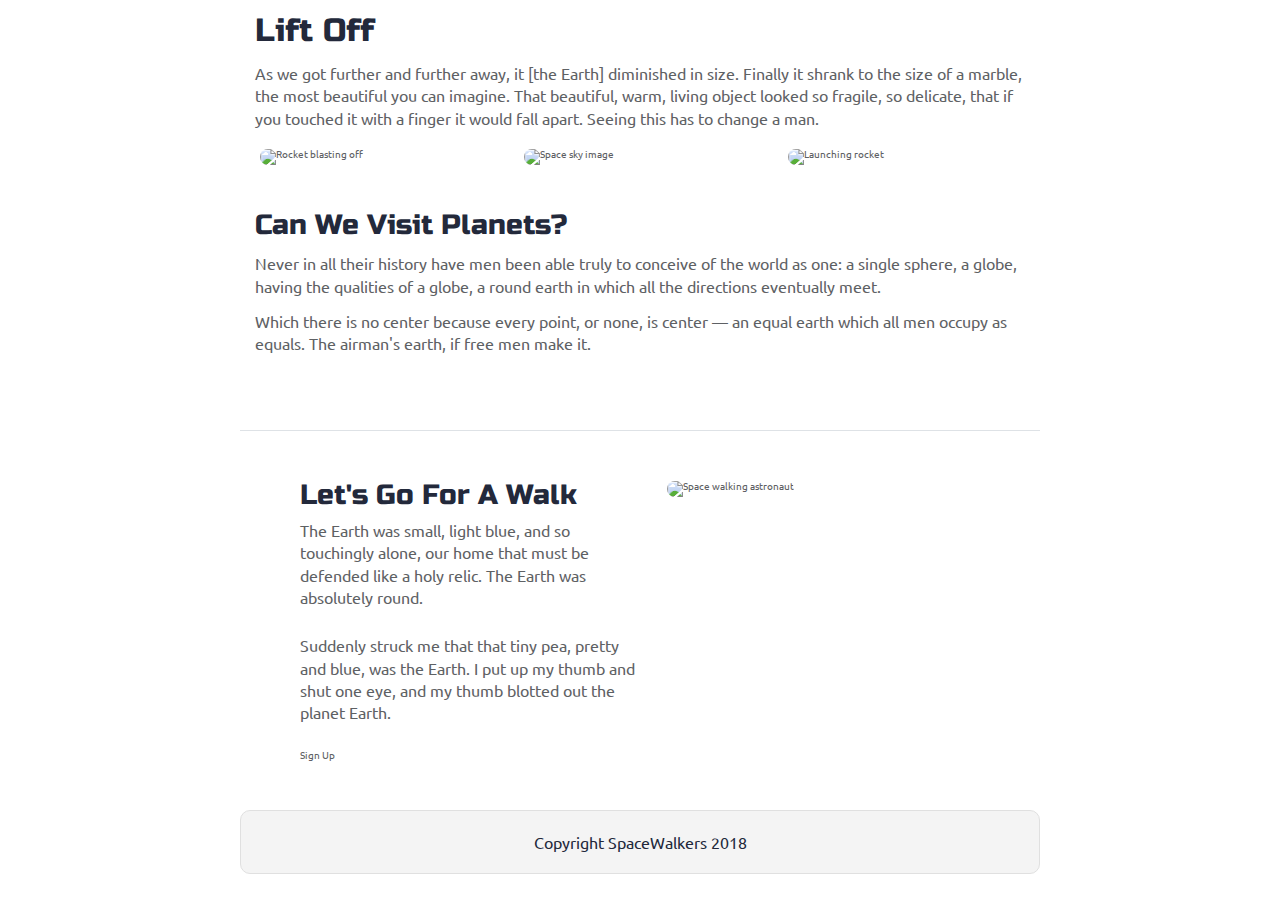
==== index.html @ 7e36e515 "did not forget media query viewport html code" ====
<!doctype html>

<html lang="en">
<head>
  <meta charset="utf-8">
  <meta name="viewport" content="width=device-width, initial-scale=1.0">
  <title>SpaceWalkers</title>

  <link href="https://fonts.googleapis.com/css?family=Russo+One|Ubuntu" rel="stylesheet">
  <link href="css/index.css" rel="stylesheet">

  <!--[if lt IE 9]>
    <script src="https://cdnjs.cloudflare.com/ajax/libs/html5shiv/3.7.3/html5shiv.js"></script>
  <![endif]-->
</head>

<body>

 <!-- navigation code here -->

  <div class="container home">

    <header class="intro">
       <!-- image code here -->

      <h2>Lift Off</h2>
    
      <p>As we got further and further away, it [the Earth] diminished in size. Finally it shrank to the size of a marble, the most beautiful you can imagine. That beautiful, warm, living object looked so fragile, so delicate, that if you touched it with a finger it would fall apart. Seeing this has to change a man.</p>
    </header>

    <section class="space-images">
        <img src="img/blast.png" class="blast" alt="Rocket blasting off">
        <img src="img/sky.png" class="sky" alt="Space sky image">
        <img src="img/launch.png" class="launch" alt="Launching rocket">
    </section>
   
    <section class="visit-planets">
     
      <h3>Can We Visit Planets?</h3>
    
      <p>Never in all their history have men been able truly to conceive of the world as one: a single sphere, a globe, having the qualities of a globe, a round earth in which all the directions eventually meet.</p>
    
      <p>Which there is no center because every point, or none, is center — an equal earth which all men occupy as equals. The airman's earth, if free men make it.</p>
    </section>
    
    <section class="walk">
      <div class="walk-text">
        <h3>Let's Go For A Walk</h3>

        <p>The Earth was small, light blue, and so touchingly alone, our home that must be defended like a holy relic. The Earth was absolutely round.</p>
      
        <p>Suddenly struck me that that tiny pea, pretty and blue, was the Earth. I put up my thumb and shut one eye, and my thumb blotted out the planet Earth.</p>
      
        <div class="btn">
          Sign Up
        </div>
      </div>
      
      <div class="walk-img">
          <img src="img/space-walk.png" alt="Space walking astronaut">
      </div>

    </section>

    <footer>
      <p>Copyright SpaceWalkers 2018</p>
    </footer>

  </div>
</body>
</html>
---- css/index.css ----
/* http://meyerweb.com/eric/tools/css/reset/ 
   v2.0 | 20110126
   License: none (public domain)
*/
html,
body,
div,
span,
applet,
object,
iframe,
h1,
h2,
h3,
h4,
h5,
h6,
p,
blockquote,
pre,
a,
abbr,
acronym,
address,
big,
cite,
code,
del,
dfn,
em,
img,
ins,
kbd,
q,
s,
samp,
small,
strike,
strong,
sub,
sup,
tt,
var,
b,
u,
i,
center,
dl,
dt,
dd,
ol,
ul,
li,
fieldset,
form,
label,
legend,
table,
caption,
tbody,
tfoot,
thead,
tr,
th,
td,
article,
aside,
canvas,
details,
embed,
figure,
figcaption,
footer,
header,
hgroup,
menu,
nav,
output,
ruby,
section,
summary,
time,
mark,
audio,
video {
  margin: 0;
  padding: 0;
  border: 0;
  font-size: 100%;
  font: inherit;
  vertical-align: baseline;
}
/* HTML5 display-role reset for older browsers */
article,
aside,
details,
figcaption,
figure,
footer,
header,
hgroup,
menu,
nav,
section {
  display: block;
}
body {
  line-height: 1;
}
ol,
ul {
  list-style: none;
}
blockquote,
q {
  quotes: none;
}
blockquote:before,
blockquote:after,
q:before,
q:after {
  content: '';
  content: none;
}
table {
  border-collapse: collapse;
  border-spacing: 0;
}
* {
  box-sizing: border-box;
}
html {
  font-size: 62.5%;
}
html,
body {
  font-family: 'Ubuntu', sans-serif;
  color: #5E6164;
}
h1,
h2,
h3,
h4,
h5 {
  font-family: 'Russo One', sans-serif;
  color: #23293B;
}
h2 {
  font-size: 3.2rem;
}
h3 {
  font-size: 2.8rem;
}
p {
  font-size: 1.6rem;
  line-height: 1.4;
}
.container {
  max-width: 800px;
  width: 100%;
  margin: 0 auto;
}
footer {
  color: #22283B;
  background: #f4f4f4;
  padding: 20px 0;
  border: 1px double #e0e0e0;
  border-radius: 10px;
  display: flex;
  justify-content: center;
  align-items: center;
}
.home .intro h2 {
  padding: 15px;
}
.home .intro p {
  padding: 0 15px;
}
.home .space-images {
  display: flex;
  flex-wrap: wrap;
  width: 100%;
}
.home .space-images img {
  width: 28%;
  margin: 20px 2.5%;
  border-radius: 20px;
  height: 100%;
}
.home .visit-planets {
  padding: 15px;
}
.home .visit-planets h3 {
  margin-top: 11px;
}
.home .visit-planets p {
  margin-top: 13px;
}
.home .walk {
  margin-top: 60px;
  border-top: 1px solid #dee2e6;
  padding: 50px 60px;
  display: flex;
  justify-content: center;
}
.home .walk .walk-text {
  width: 50%;
}
.home .walk .walk-text h3 {
  margin-bottom: 10px;
}
.home .walk .walk-text p {
  margin-bottom: 26px;
}
.home .walk .walk-img {
  width: 46%;
  margin-left: 4%;
}
.home .walk .walk-img img {
  width: 100%;
  height: auto;
  border-radius: 10px;
}
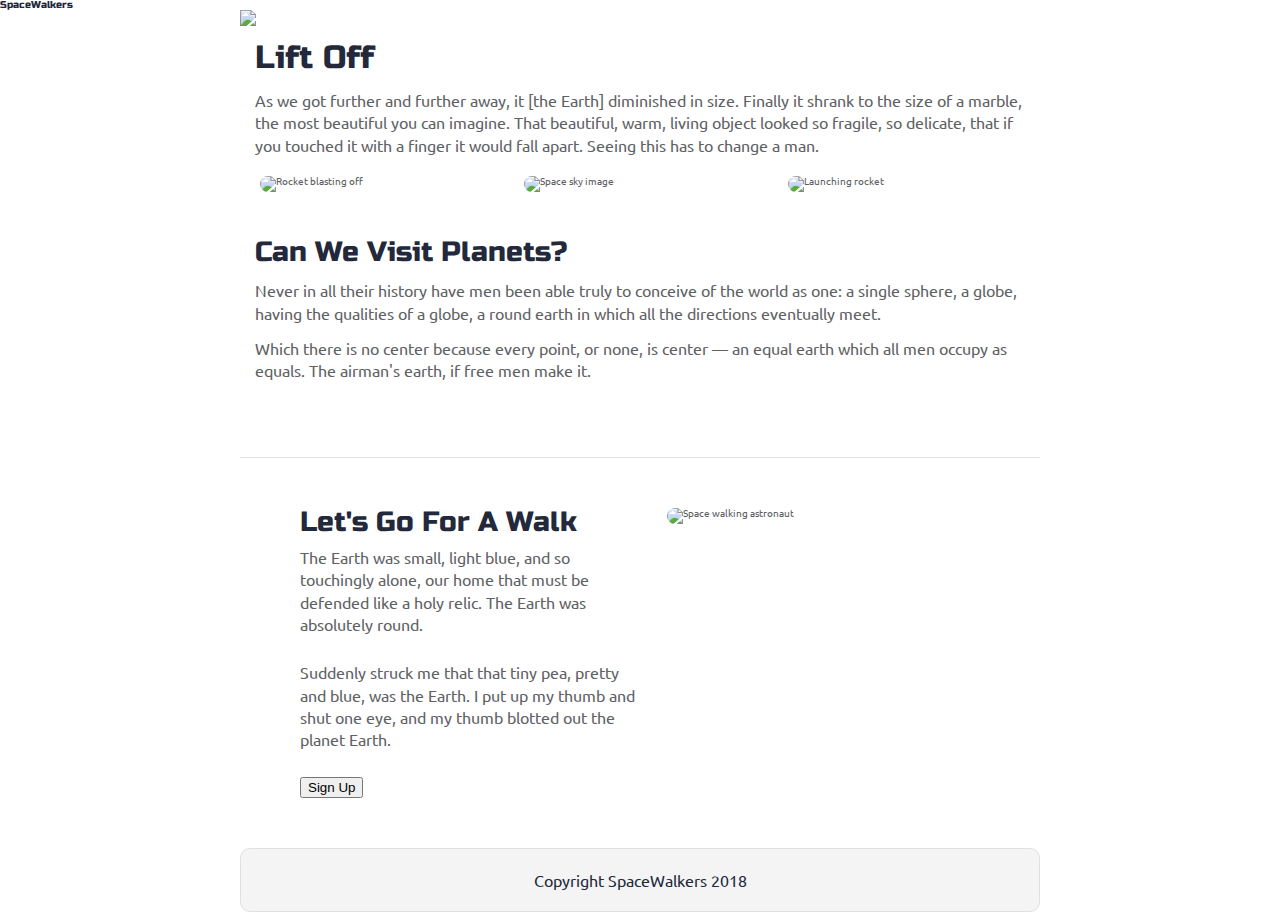
==== commit 3aefa630: "updated html with nav and image and button" ====
--- a/index.html
+++ b/index.html
@@ -17,11 +17,28 @@
 <body>
 
  <!-- navigation code here -->
+  <section class="nav-container">
+    <div class="nav-content">
+      <div class="nav-logo">
+        <h1>SpaceWalkers</h1>
+      </div>
+      <div class="nav-bar">
+        <nav>
+          <a href="#"></a>
+          <a href="#"></a>
+          <a href="#"></a>
+          <a href="#"></a>
+          <a href="#"></a>
+        </nav>
+      </div>
+    </div>
+  </section>
 
   <div class="container home">
 
     <header class="intro">
        <!-- image code here -->
+      <img src="img/main-header.png">
 
       <h2>Lift Off</h2>
     
@@ -52,7 +69,7 @@
         <p>Suddenly struck me that that tiny pea, pretty and blue, was the Earth. I put up my thumb and shut one eye, and my thumb blotted out the planet Earth.</p>
       
         <div class="btn">
-          Sign Up
+          <button>Sign Up</button>
         </div>
       </div>
       
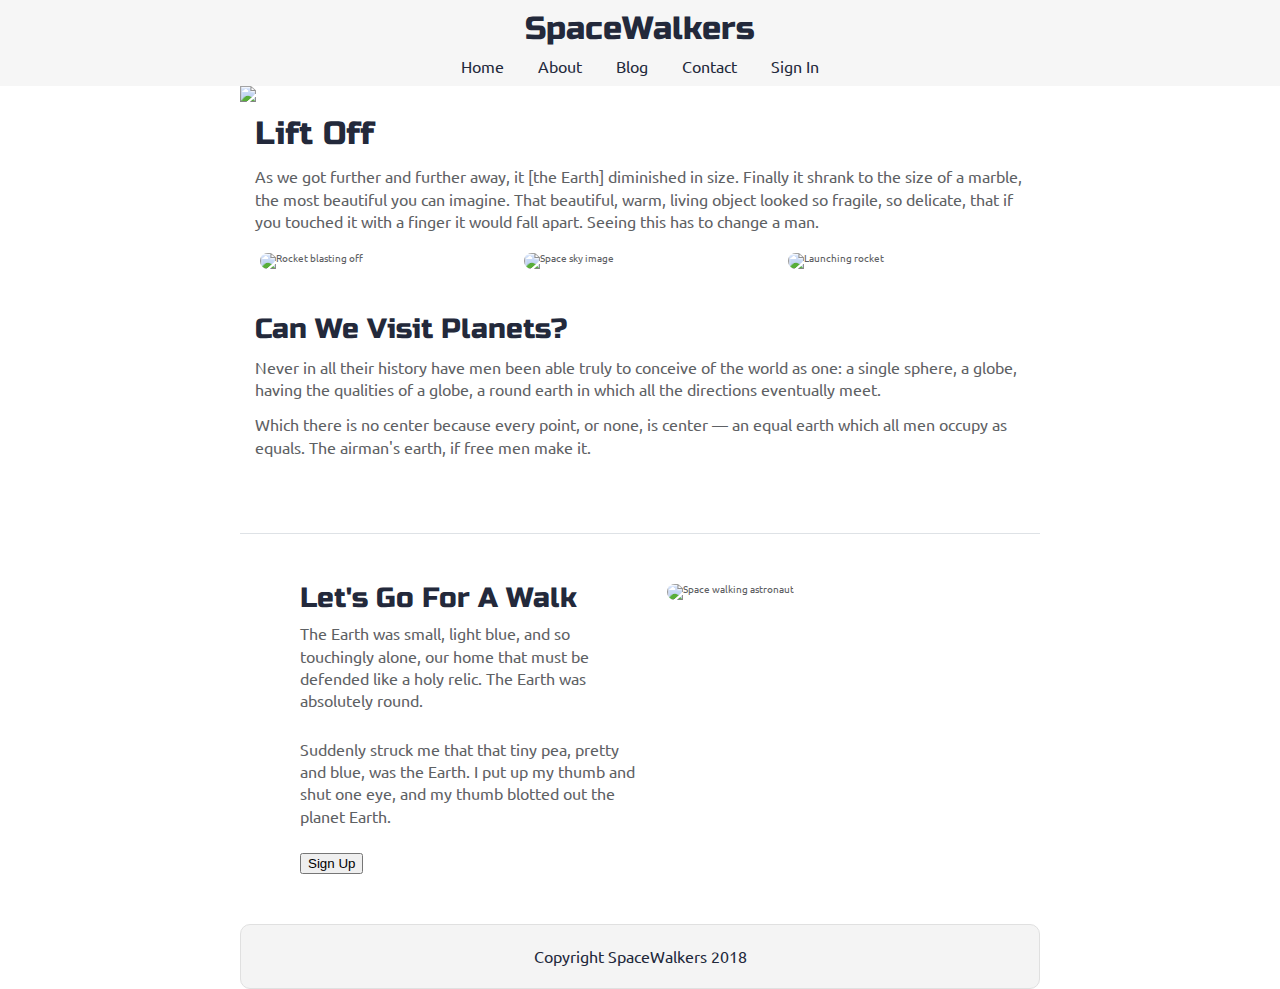
==== commit dd6d291f: "mixins added and navigation styled" ====
--- a/index.html
+++ b/index.html
@@ -24,11 +24,11 @@
       </div>
       <div class="nav-bar">
         <nav>
-          <a href="#"></a>
-          <a href="#"></a>
-          <a href="#"></a>
-          <a href="#"></a>
-          <a href="#"></a>
+          <a href="#">Home</a>
+          <a href="#">About</a>
+          <a href="#">Blog</a>
+          <a href="#">Contact</a>
+          <a href="#">Sign In</a>
         </nav>
       </div>
     </div>
--- a/css/index.css
+++ b/css/index.css
@@ -160,6 +160,36 @@
   width: 100%;
   margin: 0 auto;
 }
+.nav-container {
+  width: 100%;
+  text-align: center;
+  display: flex;
+  flex-direction: column;
+  justify-content: center;
+  align-content: center;
+  background-color: #F6F6F6;
+}
+.nav-container .nav-logo {
+  padding-top: 1%;
+  font-size: 3.2rem;
+}
+.nav-container .nav-bar {
+  display: flex;
+  justify-content: center;
+}
+.nav-container .nav-bar nav {
+  padding: 1%;
+  width: 30%;
+  display: flex;
+  justify-content: space-between;
+  align-items: center;
+}
+.nav-container .nav-bar nav a {
+  text-decoration: none;
+  color: #23293B;
+  font-family: #454A59;
+  font-size: 1.6rem;
+}
 footer {
   color: #22283B;
   background: #f4f4f4;
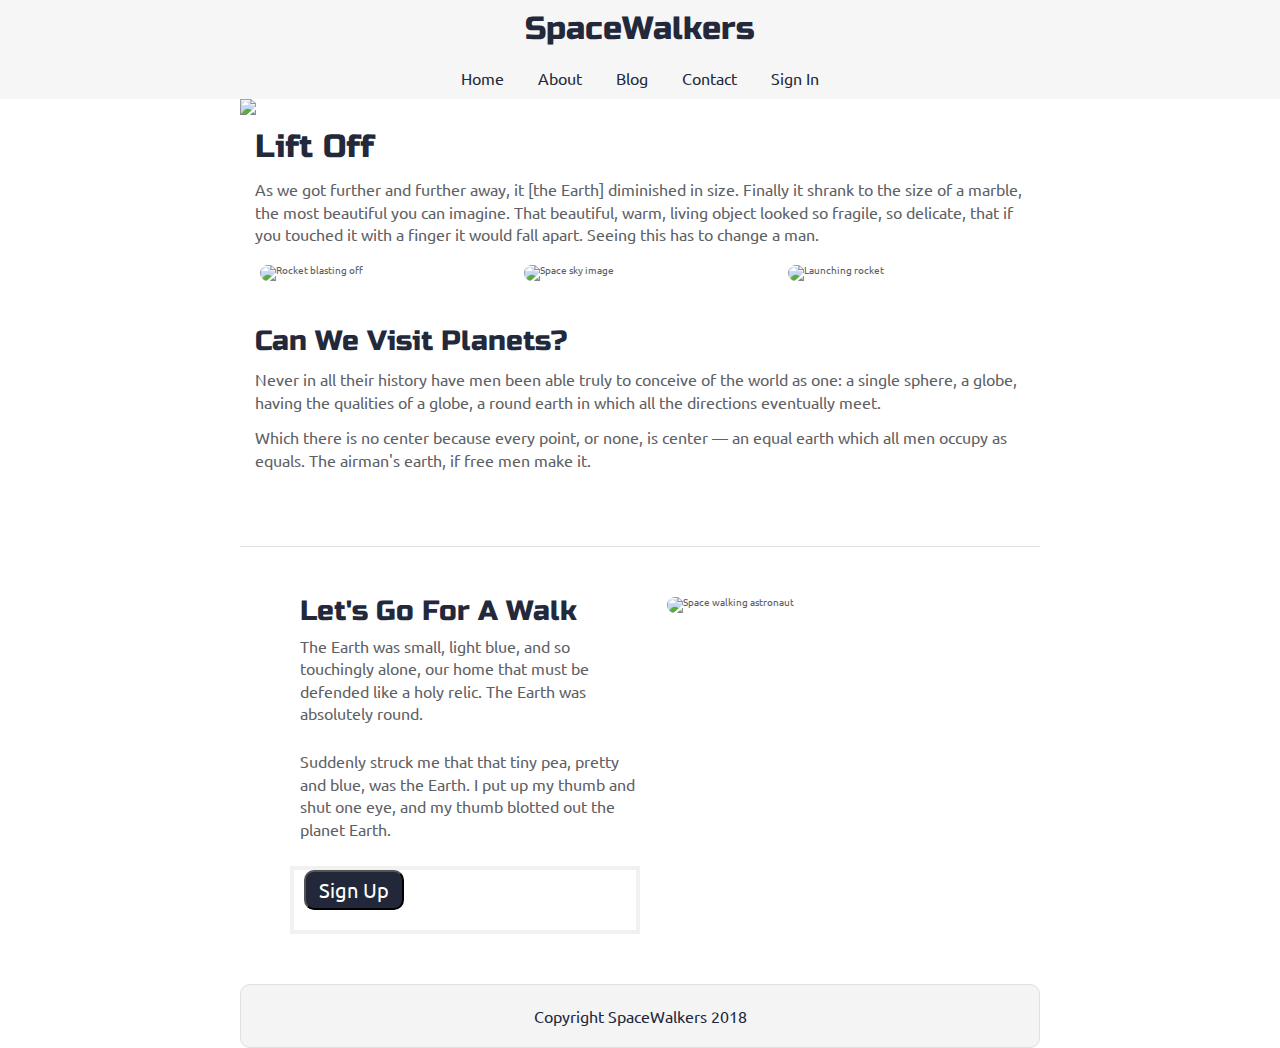
==== commit da94b50f: "added a basic form for email subscription" ====
--- a/index.html
+++ b/index.html
@@ -69,7 +69,9 @@
         <p>Suddenly struck me that that tiny pea, pretty and blue, was the Earth. I put up my thumb and shut one eye, and my thumb blotted out the planet Earth.</p>
       
         <div class="btn">
-          <button>Sign Up</button>
+          <form action="sign-up.html">
+            <button onclick="sign-up.html">Sign Up</button>
+        </form>
         </div>
       </div>
       
--- a/css/index.css
+++ b/css/index.css
@@ -1,3 +1,9 @@
+.padding-top {
+  padding: 1%;
+}
+.centering {
+  text-align: center;
+}
 /* http://meyerweb.com/eric/tools/css/reset/ 
    v2.0 | 20110126
    License: none (public domain)
@@ -169,9 +175,20 @@
   align-content: center;
   background-color: #F6F6F6;
 }
+@media (max-width: 500px) {
+  .nav-container {
+    max-width: 100%;
+    padding-top: 2%;
+  }
+}
 .nav-container .nav-logo {
-  padding-top: 1%;
+  padding: 1%;
   font-size: 3.2rem;
+}
+@media (max-width: 500px) {
+  .nav-container .nav-logo {
+    font-size: 4.5rem;
+  }
 }
 .nav-container .nav-bar {
   display: flex;
@@ -183,6 +200,12 @@
   display: flex;
   justify-content: space-between;
   align-items: center;
+}
+@media (max-width: 500px) {
+  .nav-container .nav-bar nav {
+    width: 80%;
+    padding-bottom: 2%;
+  }
 }
 .nav-container .nav-bar nav a {
   text-decoration: none;
@@ -200,6 +223,21 @@
   justify-content: center;
   align-items: center;
 }
+.home {
+  /* Style the form element with a border around it */
+  /* Add some padding and a grey background color to containers */
+  /* Style the input elements and the submit button */
+  /* Add margins to the checkbox */
+  /* Style the submit button */
+}
+.home .intro img {
+  width: 100%;
+}
+@media (max-width: 500px) {
+  .home .intro img {
+    border-radius: 5px;
+  }
+}
 .home .intro h2 {
   padding: 15px;
 }
@@ -210,6 +248,21 @@
   display: flex;
   flex-wrap: wrap;
   width: 100%;
+}
+@media (max-width: 500px) {
+  .home .space-images {
+    display: flex;
+    justify-content: center;
+  }
+  .home .space-images .blast {
+    width: 90%;
+  }
+  .home .space-images .sky {
+    display: none;
+  }
+  .home .space-images .launch {
+    display: none;
+  }
 }
 .home .space-images img {
   width: 28%;
@@ -233,21 +286,114 @@
   display: flex;
   justify-content: center;
 }
+@media (max-width: 500px) {
+  .home .walk {
+    margin-top: 20px;
+    padding: 30px 10px;
+    display: flex;
+    flex-direction: column-reverse;
+    justify-content: center;
+    align-content: center;
+  }
+}
 .home .walk .walk-text {
   width: 50%;
 }
+@media (max-width: 500px) {
+  .home .walk .walk-text {
+    width: 100%;
+    padding: 12px;
+    padding-top: 30px;
+  }
+}
 .home .walk .walk-text h3 {
   margin-bottom: 10px;
 }
 .home .walk .walk-text p {
   margin-bottom: 26px;
+}
+.home .walk .walk-text .btn {
+  margin-left: -3%;
+}
+@media (max-width: 500px) {
+  .home .walk .walk-text .btn {
+    margin-left: -3.5%;
+  }
+}
+.home .walk .walk-text .btn button {
+  display: block;
+  background-color: #22283A;
+  margin: 0 10px 20px;
+  cursor: pointer;
+  width: 100px;
+  height: 40px;
+  font-size: 2rem;
+  border-radius: 10px;
+  color: white;
+  font-family: 'Ubuntu', sans-serif;
+}
+.home .walk .walk-text .btn button:hover {
+  background-color: white;
+  color: #22283A;
+}
+@media (max-width: 500px) {
+  .home .walk .walk-text .btn button {
+    display: block;
+    background-color: #22283A;
+    margin: 0 10px 20px;
+    cursor: pointer;
+    width: 467.5px;
+    height: 40px;
+    font-size: 2rem;
+    border-radius: 10px;
+    color: white;
+    height: 70px;
+    border-radius: 5px;
+  }
+  .home .walk .walk-text .btn button:hover {
+    background-color: white;
+    color: #22283A;
+  }
 }
 .home .walk .walk-img {
   width: 46%;
   margin-left: 4%;
 }
+@media (max-width: 500px) {
+  .home .walk .walk-img {
+    width: 100%;
+    margin-left: 0;
+  }
+}
 .home .walk .walk-img img {
   width: 100%;
   height: auto;
   border-radius: 10px;
 }
+.home form {
+  border: 4px solid #f1f1f1;
+}
+.home .container {
+  padding: 20px;
+  background-color: #f1f1f1;
+}
+.home input[type=text],
+.home input[type=submit] {
+  width: 100%;
+  padding: 12px;
+  margin: 8px 0;
+  display: inline-block;
+  border: 1px solid #ccc;
+  box-sizing: border-box;
+}
+.home input[type=checkbox] {
+  margin-top: 16px;
+}
+.home input[type=submit] {
+  background-color: #4CAF50;
+  color: white;
+  border: none;
+}
+.home input[type=submit]:hover {
+  opacity: 0.8;
+}
